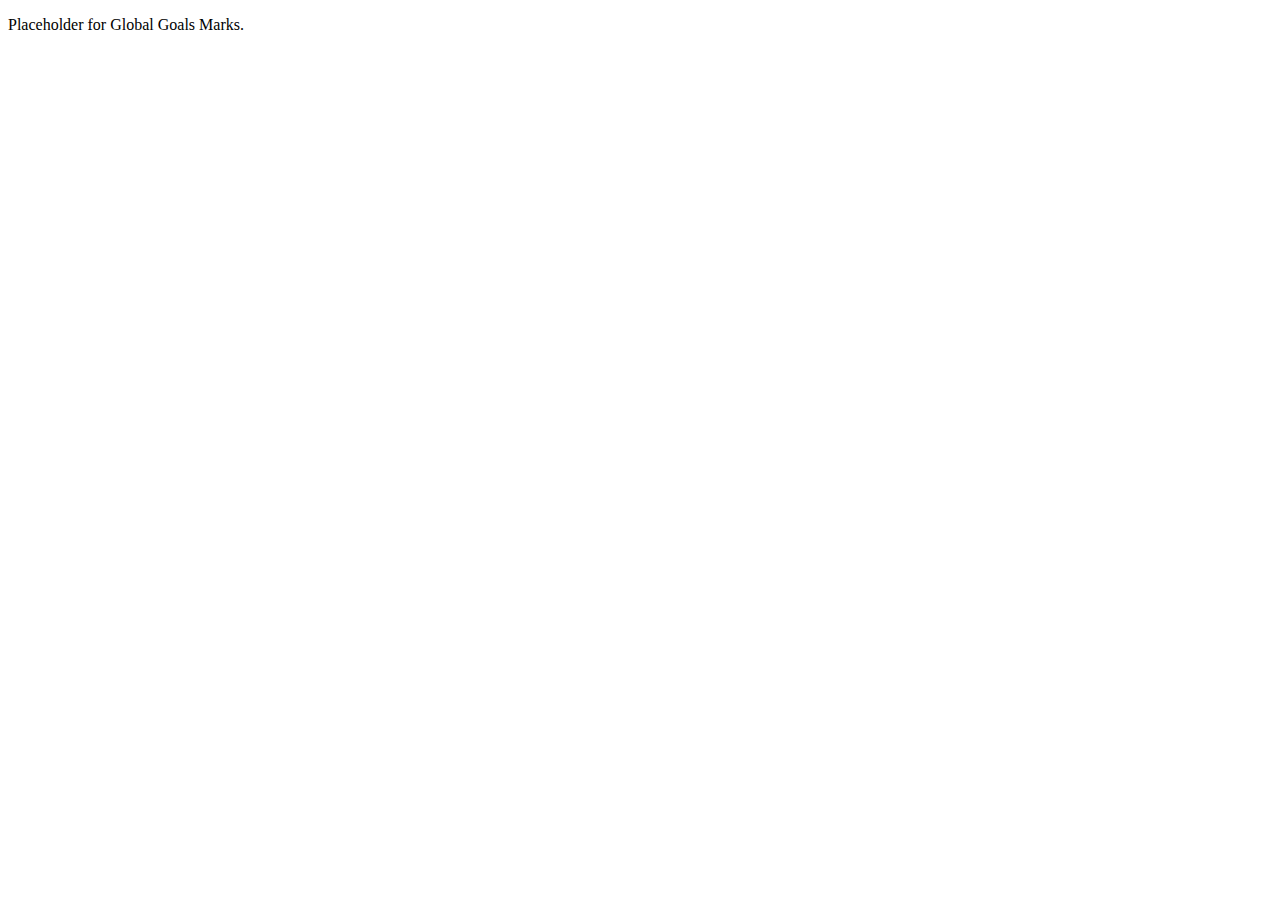
==== index.html @ ecdbdeb6 "Create placeholder page" ====
<!doctype html>
<html lang="en">
  <head>
    <meta charset="utf-8">
    <title>Global Goals Marks</title>
    <meta name="viewport" content="width=device-width, initial-scale=1">
  </head>

  <body>
    <p>Placeholder for Global Goals Marks.</p>
  </body>
</html>
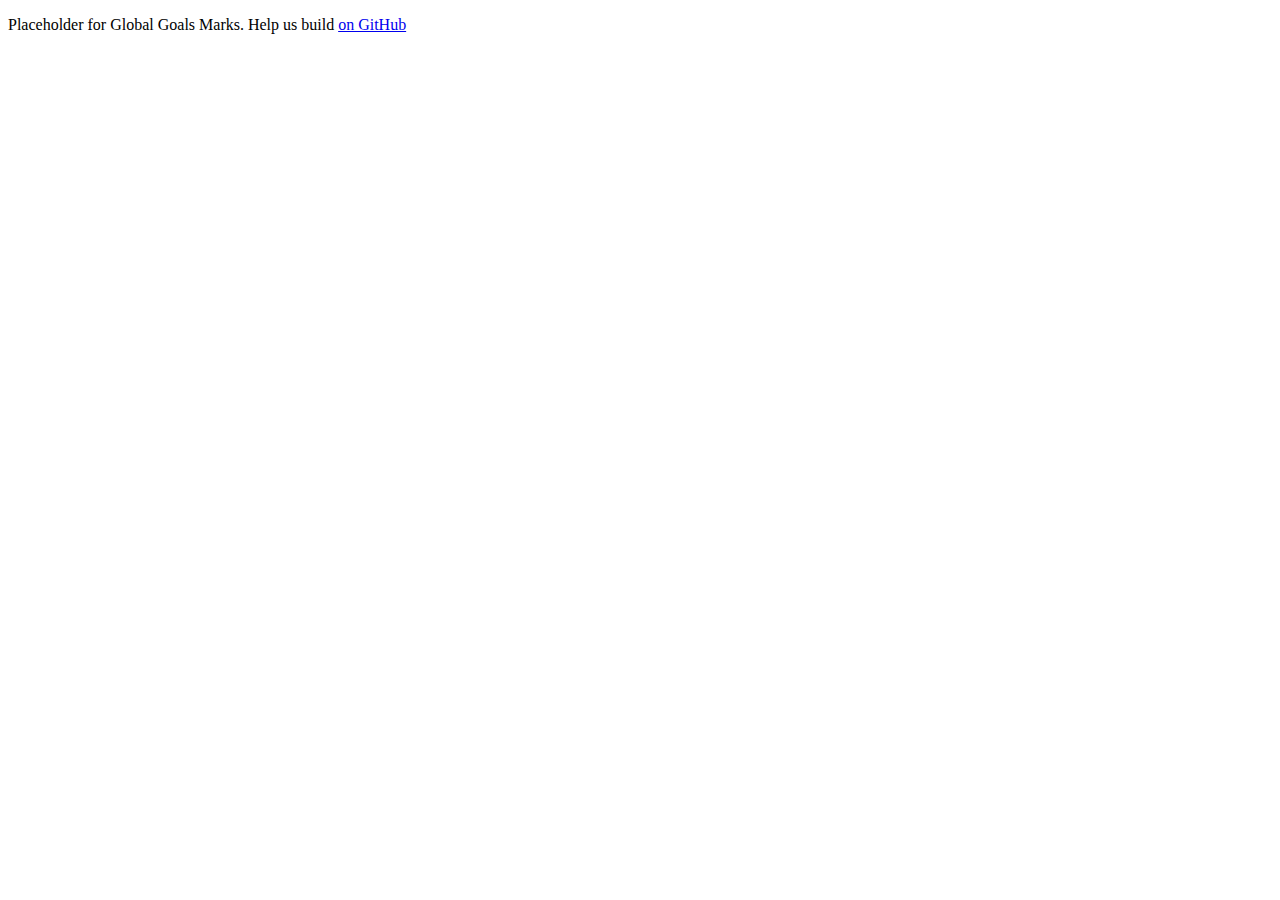
==== commit 5a54c734: "Add link to GitHub" ====
--- a/index.html
+++ b/index.html
@@ -7,6 +7,6 @@
   </head>
 
   <body>
-    <p>Placeholder for Global Goals Marks.</p>
+    <p>Placeholder for Global Goals Marks. Help us build <a href="https://github.com/GlobalGoalsMarks/globalgoalsmarks.org">on GitHub</a></p>
   </body>
 </html>
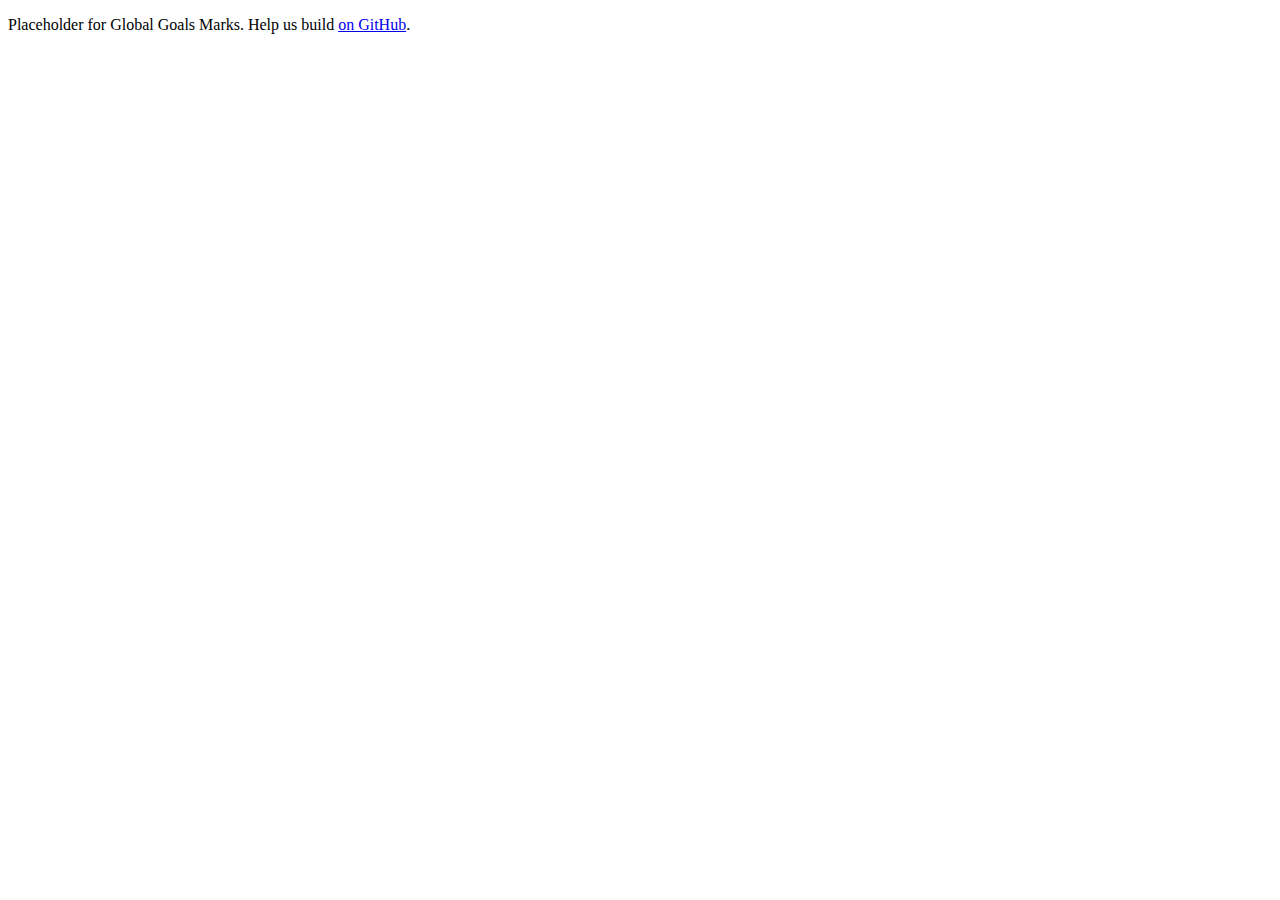
==== commit fa594eb4: "Add period" ====
--- a/index.html
+++ b/index.html
@@ -7,6 +7,6 @@
   </head>
 
   <body>
-    <p>Placeholder for Global Goals Marks. Help us build <a href="https://github.com/GlobalGoalsMarks/globalgoalsmarks.org">on GitHub</a></p>
+    <p>Placeholder for Global Goals Marks. Help us build <a href="https://github.com/GlobalGoalsMarks/globalgoalsmarks.org">on GitHub</a>.</p>
   </body>
 </html>
